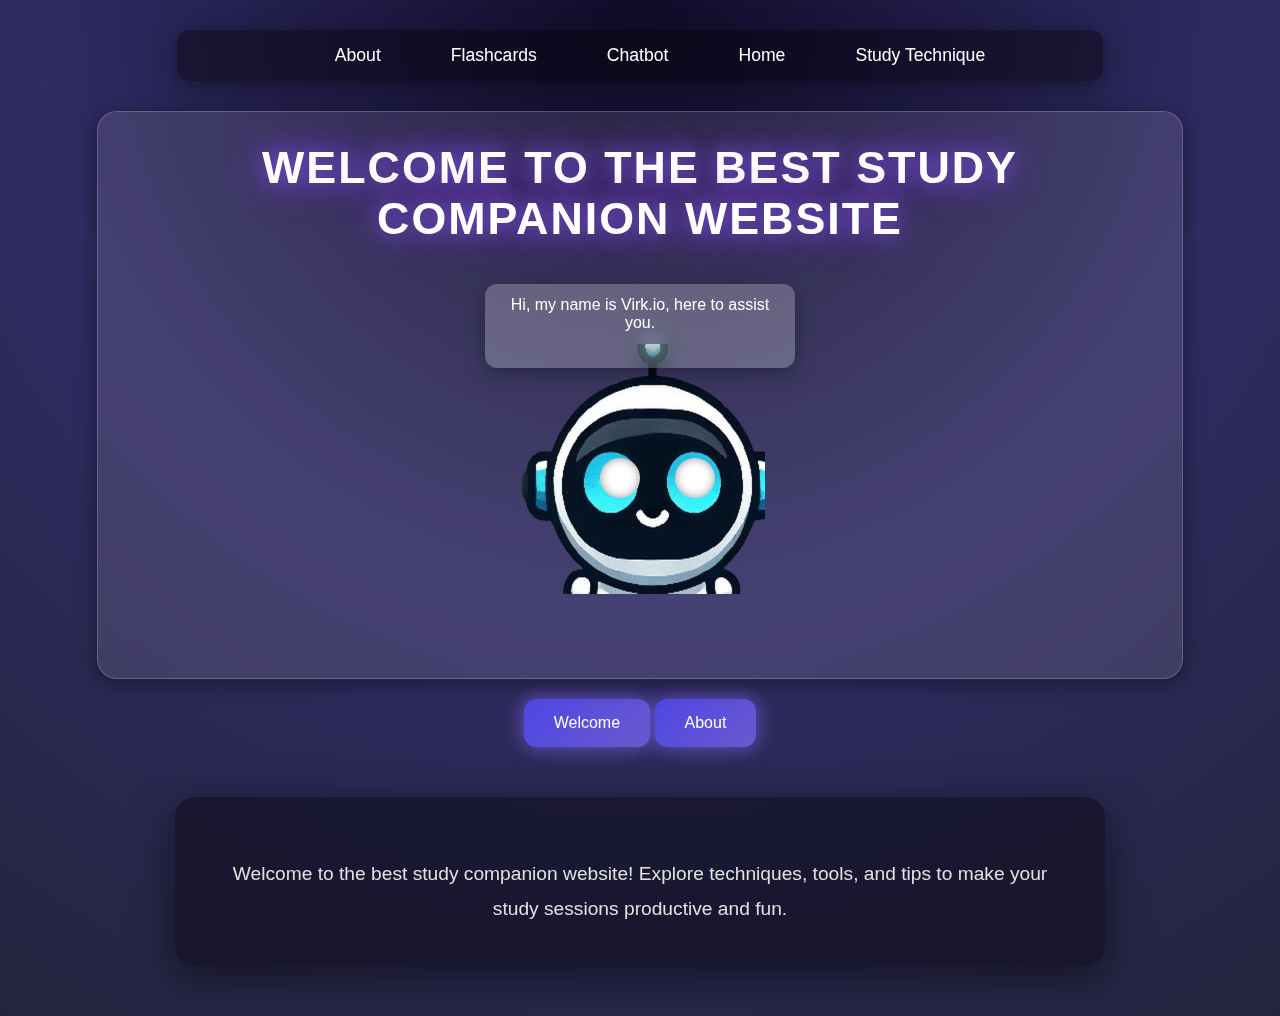
==== index.html @ 1ff630e2 "added all files" ====
<!DOCTYPE html>
<html lang="en">
<head>
    <meta charset="UTF-8">
    <meta name="viewport" content="width=device-width, initial-scale=1.0">
    <title>Study Companion</title>
    <link rel="stylesheet" href="styles.css">
</head>
<body>
    <!-- 🧭 Navigation Bar (Above Everything) -->
    <nav>
        <ul>
          <li><a href="about.html">About</a></li>
          <li><a href="prepage.html">Flashcards</a></li>
          <li><a href="chatbot.html">Chatbot</a></li>
          <li><a href="index.html">Home</a></li>
          <li><a href="study.html">Study Technique</a></li>
        </ul>
      </nav>
    
<!-- HEADER (Now Includes Robot) -->
<header class="header-container">
  <h1>WELCOME TO THE BEST STUDY COMPANION WEBSITE</h1>
  <!-- Chat Bubble for Quotes -->
  <div class="bot-container">
    <div id="bot">
        <img src="./IMAGES/1000019220-removebg-preview.png" alt="Study Bot" class="bot-image">
        <div class="eye left-eye"></div>
        <div class="eye right-eye"></div>
        <!-- Chat Bubble Added -->
        <div class="chat-bubble" id="chat-bubble">Loading quote...</div>
    </div>
  </div>
</header>




    <!-- 🚀 Buttons Section -->
    <section class="buttons">
        <button class="feature-button">Welcome</button>
        <button class="feature-button">About</button>
    </section>

    <!-- 📝 Description Section -->
    <main>
        <div class="main-container">
            <p>Welcome to the best study companion website! Explore techniques, tools, and tips to make your study sessions productive and fun.</p>
        </div>
    </main>

    <script src="script.js"></script>
</body>
</html>
---- styles.css ----
/* RESET */
body, h1, p, ul, li, a, button {
    margin: 0;
    padding: 20;
    box-sizing: border-box;
}

/* BODY - Futuristic Gradient Background */
body {
    font-family: 'Poppins', sans-serif;
    background: radial-gradient(circle at top, #0f0c29, #302b63, #24243e);
    color: #fff;
    text-align: center;
    overflow: hidden;
    position: relative;
}

/* ✨ Particle Background */
body::before {
    content: '';
    position: fixed;
    top: 0;
    left: 0;
    width: 100%;
    height: 100%;
    background: url('https://cdn.pixabay.com/photo/2015/04/23/22/00/tree-736885_1280.jpg');
    background-size: cover;
    z-index: -2;
    animation: pulseGlow 20s infinite alternate;
    opacity: 0.3;
}

/* Particle Animation */
@keyframes pulseGlow {
    0% { filter: blur(2px); }
    100% { filter: blur(8px); }
}

/* HEADER - Cyberpunk Glassmorphism */
header {
    background: rgba(255, 255, 255, 0.1);
    backdrop-filter: blur(15px);
    border: 1px solid rgba(255, 255, 255, 0.2);
    box-shadow: 0 4px 20px rgba(0, 0, 0, 0.4);
    border-radius: 20px;
    padding: 30px;
    margin: 20px auto;
    max-width: 80%;
    text-align: center;
    overflow: hidden;
    animation: neonBorder 3s infinite alternate;
}

/* Neon Border Animation */
@keyframes neonBorder {
    0% { border-color: #6a5acd; }
    100% { border-color: #8a2be2; }
}

header h1 {
    font-size: 2.8rem;
    font-weight: bold;
    text-transform: uppercase;
    letter-spacing: 2px;
    text-shadow: 0 0 20px #6a5acd, 0 0 40px #8a2be2;
    animation: glowText 2s infinite alternate;
}

/* Glowing Text Animation */
@keyframes glowText {
    0% { text-shadow: 0 0 20px #6a5acd; }
    100% { text-shadow: 0 0 40px #8a2be2; }
}

/* 🤖 ROBOT SECTION - Floating Bot with Light Effects */
.bot-container {
    position: relative;
    width: 300px;
    margin: 50px auto;
    animation: floatBot 5s ease-in-out infinite;
    perspective: 800px;
    z-index: 10;
    margin-top: 100px; /* Adjust the value to move the robot further down */
}


#bot {
    width: 100%;
    transform-origin: center;
    animation: rotateBot 6s infinite ease-in-out;
}

.bot-image {
    width: 250px;
    height: auto;
}


/* Chat Bubble Animation */
@keyframes glowBubble {
    0% { box-shadow: 0 0 10px #6a5acd; }
    100% { box-shadow: 0 0 30px #8a2be2; }
}

/* Floating Bot Animation */
@keyframes floatBot {
    0%, 100% { transform: translateY(0); }
    50% { transform: translateY(-15px); }
}

/* Rotating Bot Animation */
@keyframes rotateBot {
    0%, 100% { transform: rotateY(0deg); }
    50% { transform: rotateY(20deg); }
}

/* 🧭 NAVIGATION BAR - Glowing Hover Effects */
nav {
    background: rgba(0, 0, 0, 0.4);
    backdrop-filter: blur(15px);
    border-radius: 12px;
    padding: 15px;
    margin: 30px auto;
    max-width: 70%;
    box-shadow: 0 5px 25px rgba(0, 0, 0, 0.4);
}

nav ul {
    list-style: none;
    display: flex;
    justify-content: center;
    gap: 30px;
}

nav ul li a {
    color: #fff;
    text-decoration: none;
    font-size: 1.1rem;
    padding: 10px 20px;
    border-radius: 8px;
    transition: all 0.3s ease;
}

nav ul li a:hover {
    background: linear-gradient(135deg, #6a5acd, #8a2be2);
    box-shadow: 0 0 15px rgba(138, 43, 226, 0.8);
    transform: scale(1.2);
}

/* 📝 MAIN CONTENT - Parallax Hover Effect */
main .main-container {
    margin: 50px auto;
    padding: 40px;
    max-width: 850px;
    background: rgba(0, 0, 0, 0.4);
    backdrop-filter: blur(20px);
    border-radius: 20px;
    box-shadow: 0 10px 40px rgba(0, 0, 0, 0.5);
    text-align: center;
    transform-style: preserve-3d;
    transition: transform 0.5s ease;
}

main .main-container:hover {
    transform: rotateY(10deg) rotateX(5deg);
}

main p {
    font-size: 1.2rem;
    line-height: 1.8;
    margin-top: 20px;
    color: #e0e0e0;
}

/* 🚀 BUTTONS - Neon Glow with Cool Animations */
.feature-button {
    background: linear-gradient(135deg, #4f46e5, #6a5acd);
    color: white;
    padding: 15px 30px;
    border: none;
    border-radius: 12px;
    font-size: 1rem;
    cursor: pointer;
    box-shadow: 0 0 20px #6a5acd;
    transition: all 0.3s ease, transform 0.2s ease-in-out;
    animation: pulseGlowButton 2s infinite alternate;
}

/* Button Hover Animation */
.feature-button:hover {
    box-shadow: 0 0 40px #8a2be2;
    transform: scale(1.1) rotate(-3deg);
    animation: buttonWobble 0.4s ease-in-out;
}

/* Button Click Effect */
.feature-button:active {
    transform: scale(0.95);
    box-shadow: 0 0 25px #4f46e5;
}

/* 🔄 Pulse Animation */
@keyframes pulseGlowButton {
    0% {
        box-shadow: 0 0 15px #6a5acd;
    }
    100% {
        box-shadow: 0 0 30px #8a2be2;
    }
}

/* 🎯 Wobble Animation */
@keyframes buttonWobble {
    0% {
        transform: scale(1.1) rotate(0deg);
    }
    25% {
        transform: scale(1.15) rotate(2deg);
    }
    50% {
        transform: scale(1.1) rotate(-2deg);
    }
    75% {
        transform: scale(1.15) rotate(1deg);
    }
    100% {
        transform: scale(1.1) rotate(0deg);
    }
}
.eye {
    position: absolute;
    width: 40px;
    height: 40px;
    background: #fff;
    border-radius: 50%;
    box-shadow: inset 0 0 10px rgba(0, 0, 0, 0.4);
    transform-origin: center;
    transition: transform 0.1s ease-out;
}

.left-eye {
    right: 150px;
    bottom: 100px;
}

.right-eye {
    right: 75px;
    bottom: 100px;
}
/* 🤖 CHAT BUBBLE (Attached to the Robot) */
/* 🤖 CHAT BUBBLE (Longer and Multi-line Text) */
.chat-bubble {
    position: absolute;
    top: -60px; /* Adjust position slightly above robot */
    left: 50%;
    transform: translateX(-50%);
    background: rgba(255, 255, 255, 0.15);
    backdrop-filter: blur(10px);
    color: #fff;
    padding: 12px 20px;
    border-radius: 12px;
    box-shadow: 0 5px 20px rgba(0, 0, 0, 0.3);
    font-size: 1rem;
    text-align: center;
    width: 320px; /* Increased width */
    min-height: 60px; /* Optional: Set a minimum height */
    max-width: 90%; /* Optional: Prevent it from being too wide on smaller screens */
    animation: glowBubble 2s infinite alternate;
    z-index: 200; /* Ensure it stays above the robot */
    overflow: hidden;
    white-space: normal; /* Allow text to wrap */
    text-overflow: clip; /* Remove ellipsis if not needed */
    word-wrap: break-word; /* Break long words */
}


/* Chat Bubble Glow Animation */
@keyframes glowBubble {
    0% {
        box-shadow: 0 0 10px #6a5acd;
    }
    100% {
        box-shadow: 0 0 30px #8a2be2;
    }
}
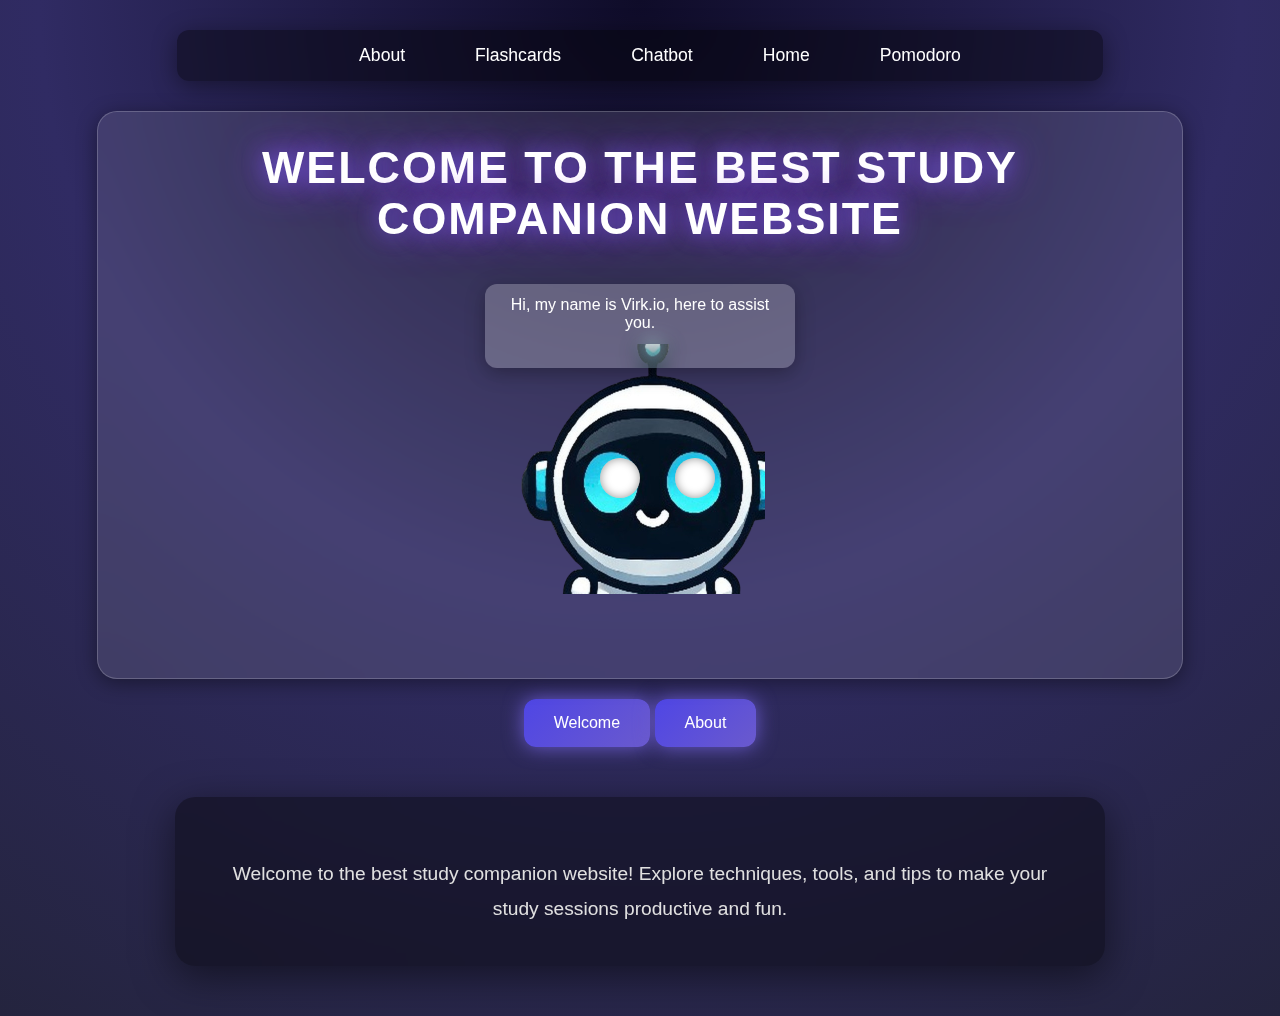
==== commit 05fd6a5a: "Update index.html" ====
--- a/index.html
+++ b/index.html
@@ -14,7 +14,7 @@
           <li><a href="prepage.html">Flashcards</a></li>
           <li><a href="chatbot.html">Chatbot</a></li>
           <li><a href="index.html">Home</a></li>
-          <li><a href="study.html">Study Technique</a></li>
+          <li><a href="study.html">Pomodoro</a></li>
         </ul>
       </nav>
     
@@ -53,3 +53,5 @@
 </body>
 </html>
 
+
+
